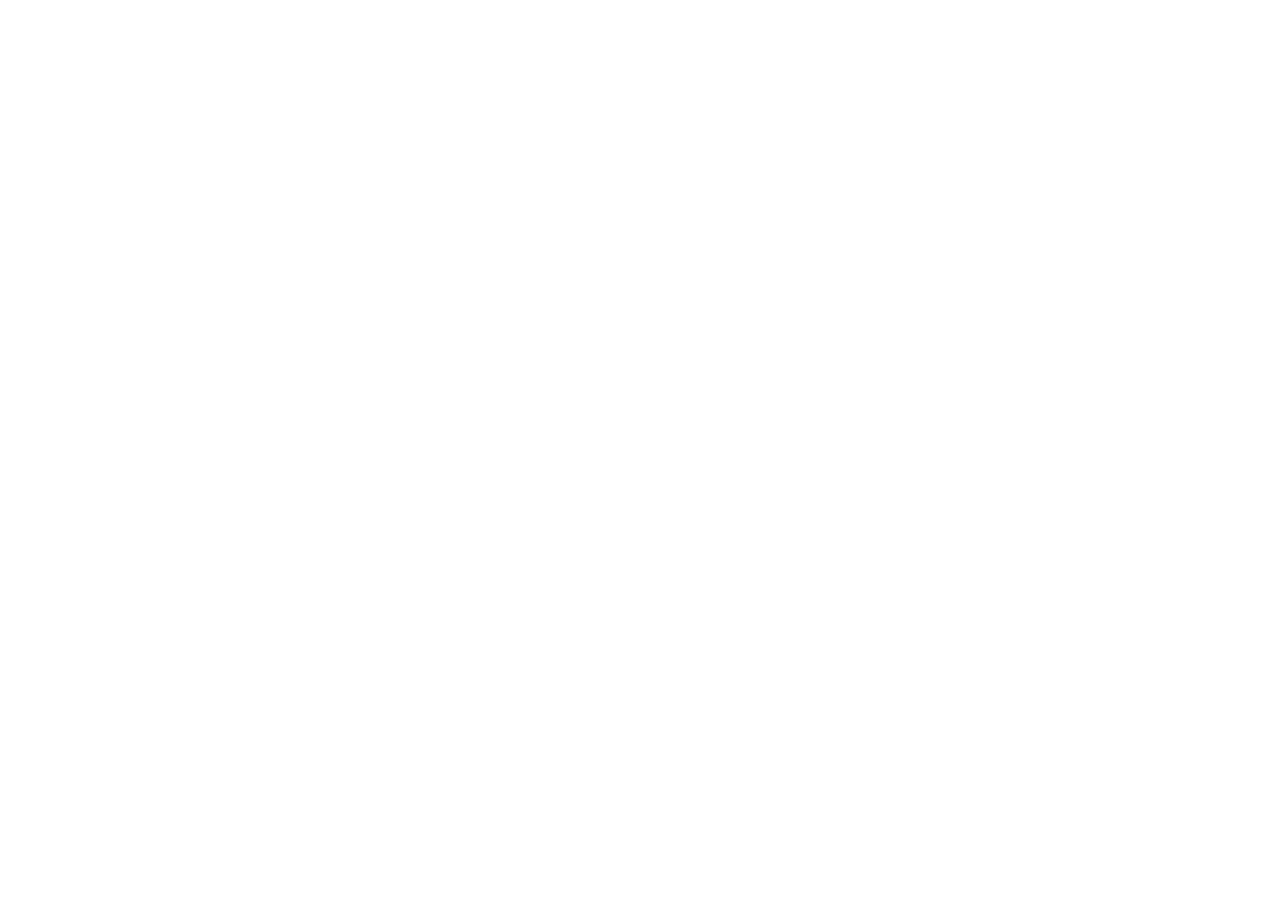
==== index.html @ 147ce9e5 "first commit" ====
<!DOCTYPE html>
<html lang="en">
<head>
    <meta charset="UTF-8">
    <meta http-equiv="X-UA-Compatible" content="IE=edge">
    <meta name="viewport" content="width=device-width, initial-scale=1.0">
    <link rel="stylesheet" href="./CSS/style.css">
    <title>The Booleaner</title>
</head>
<body>
</body>
</html>
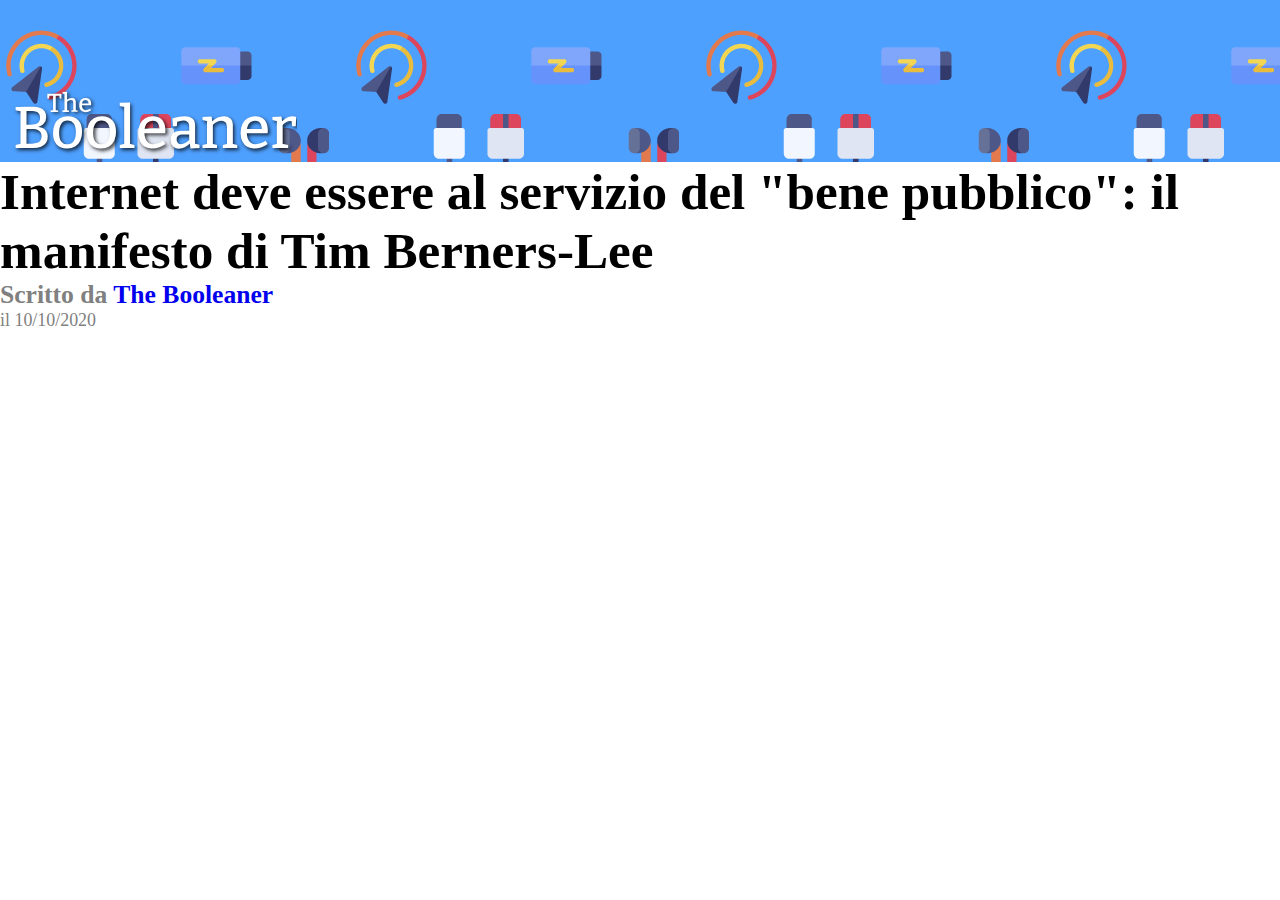
==== commit d9b2985f: "header completato: sfondo, logo, titolo, sottotitolo con link e data di pubblicazione" ====
--- a/index.html
+++ b/index.html
@@ -8,5 +8,18 @@
     <title>The Booleaner</title>
 </head>
 <body>
+    <!-- Header che comprende l'immagine "logo", il titolo principale, il sottotitolo e la data di pubblicazione -->
+    <header>
+        <div class="sfondo_logo">
+            <img id="logo" src="./img/logo.svg" alt="">
+        </div>
+        <h1 id="titolo">Internet deve essere al servizio del "bene pubblico": il manifesto di Tim Berners-Lee</h1>
+        <h3 id="titolo_h3">Scritto da <a id="link_h3" href="#">The Booleaner</a></h3>
+        <span id="data">il 10/10/2020</span>
+    </header>
+
+    <main></main>
+
+    <footer></footer>
 </body>
 </html>--- a/CSS/style.css
+++ b/CSS/style.css
@@ -0,0 +1,37 @@
+*{
+   padding: 0;
+   margin: 0;
+   box-sizing: border-box;
+}
+/* immagine e colore sfondo */
+.sfondo_logo{
+    background-color: rgba(78,160,255,255);
+    background-image: url(../img/pattern.png);
+    height: 18vh;
+    position: relative;
+}
+/* dimensione e posizione logo "The Booleaner" */
+#logo{
+    height: 8vh;
+    position: absolute;
+    bottom: 0;
+    left: 1vw;
+}
+/* dimensione titolo */
+#titolo{
+    font-size: 4vw;
+}
+/* dimensione e colore sottotitolo */
+#titolo_h3{
+    font-size: 2vw;
+    color: grey;
+}
+/* link sottotitolo rimozione sottolineatura */
+#link_h3{
+    text-decoration: none;
+}
+/* data pubblicazione articolo */
+#data{
+    font-size: 1.4vw;
+    color: grey;
+}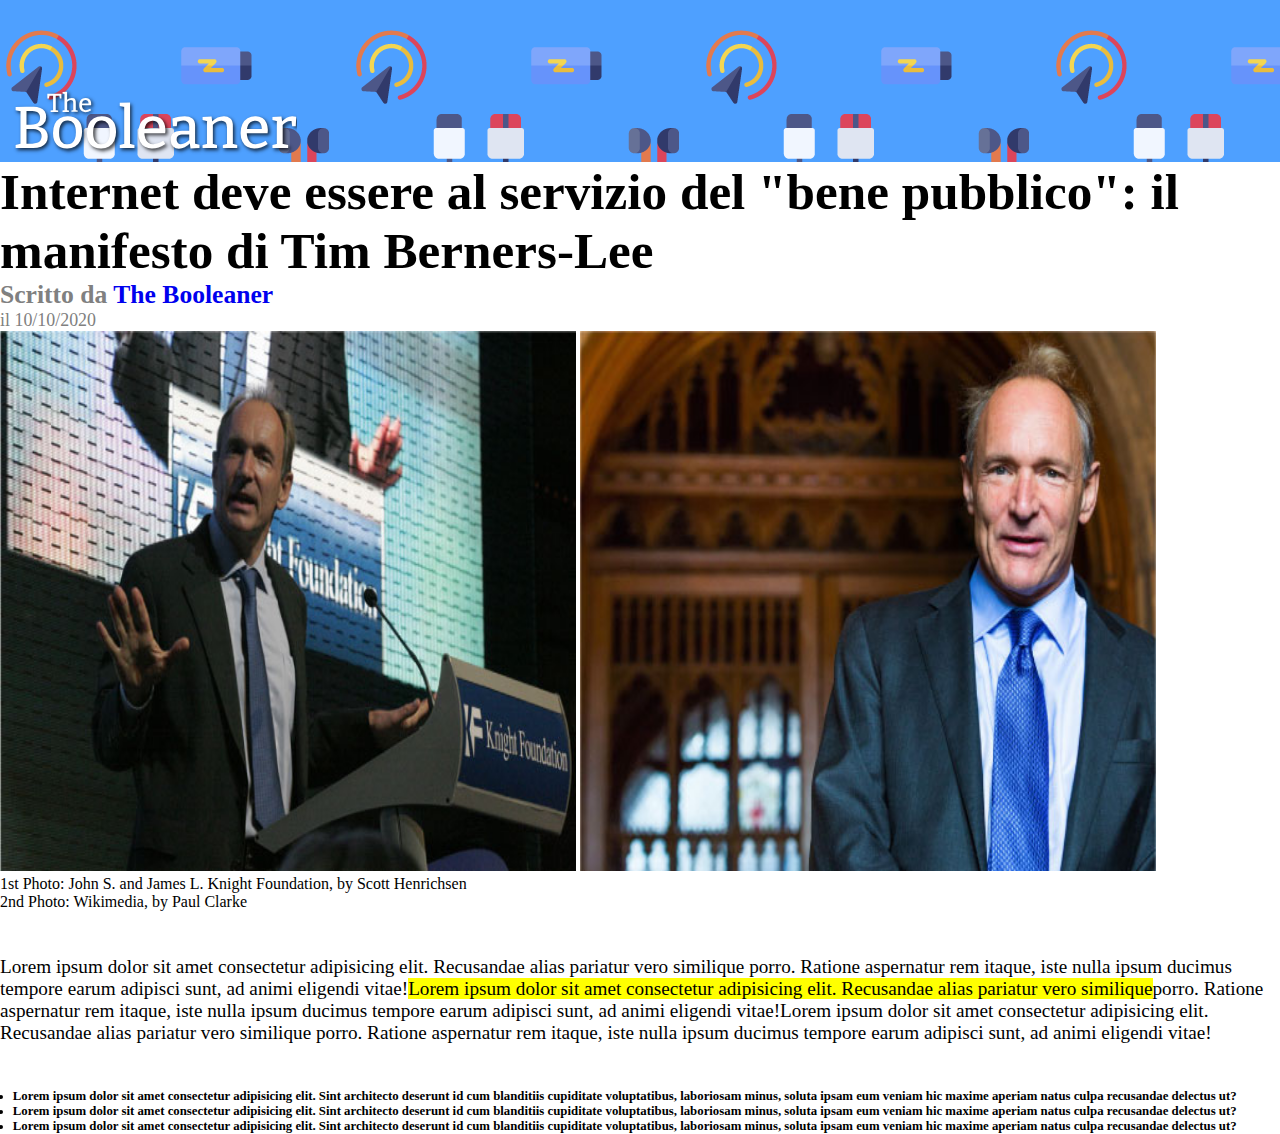
==== commit 8ecf0194: "Main in corso: creati immagini con descrizione, paragrafo con evidenziazione e lista" ====
--- a/index.html
+++ b/index.html
@@ -1,25 +1,39 @@
 <!DOCTYPE html>
 <html lang="en">
-<head>
-    <meta charset="UTF-8">
-    <meta http-equiv="X-UA-Compatible" content="IE=edge">
-    <meta name="viewport" content="width=device-width, initial-scale=1.0">
-    <link rel="stylesheet" href="./CSS/style.css">
-    <title>The Booleaner</title>
-</head>
-<body>
-    <!-- Header che comprende l'immagine "logo", il titolo principale, il sottotitolo e la data di pubblicazione -->
-    <header>
-        <div class="sfondo_logo">
-            <img id="logo" src="./img/logo.svg" alt="">
-        </div>
-        <h1 id="titolo">Internet deve essere al servizio del "bene pubblico": il manifesto di Tim Berners-Lee</h1>
-        <h3 id="titolo_h3">Scritto da <a id="link_h3" href="#">The Booleaner</a></h3>
-        <span id="data">il 10/10/2020</span>
-    </header>
+    <head>
+        <meta charset="UTF-8">
+        <meta http-equiv="X-UA-Compatible" content="IE=edge">
+        <meta name="viewport" content="width=device-width, initial-scale=1.0">
+        <link rel="stylesheet" href="./CSS/style.css">
+        <title>The Booleaner</title>
+    </head>
+    <body>
+        <!-- Header che comprende l'immagine "logo", il titolo principale, il sottotitolo e la data di pubblicazione -->
+        <header>
+            <div class="sfondo_logo">
+                <img id="logo" src="./img/logo.svg" alt="">
+            </div>
+            <h1 id="titolo">Internet deve essere al servizio del "bene pubblico": il manifesto di Tim Berners-Lee</h1>
+            <h3 id="titolo_h3">Scritto da <a id="link_h3" href="#">The Booleaner</a></h3>
+            <span id="data">il 10/10/2020</span>
+        </header>
 
-    <main></main>
+        <main>
+            <figure>
+                <img class="immagini_tim" src="./img/tim-1.jpg" alt="Tim_1" title="Tim_1">
+                <img class="immagini_tim" src="./img/tim-2.jpg" alt="Tim_2" title="Tim_2">
+                <figcaption>1st Photo: John S. and James L. Knight Foundation, by Scott Henrichsen <br> 
+                    2nd Photo: Wikimedia, by Paul Clarke</figcaption>
+            </figure>
+            <p class="paragrafo">Lorem ipsum dolor sit amet consectetur adipisicing elit. Recusandae alias pariatur vero similique porro. Ratione aspernatur rem itaque, iste nulla ipsum ducimus tempore earum adipisci sunt, ad animi eligendi vitae!<span class="evidenziatore">Lorem ipsum dolor sit amet consectetur adipisicing elit. Recusandae alias pariatur vero similique</span>porro. Ratione aspernatur rem itaque, iste nulla ipsum ducimus tempore earum adipisci sunt, ad animi eligendi vitae!Lorem ipsum dolor sit amet consectetur adipisicing elit. Recusandae alias pariatur vero similique porro. Ratione aspernatur rem itaque, iste nulla ipsum ducimus tempore earum adipisci sunt, ad animi eligendi vitae!</p>
 
-    <footer></footer>
-</body>
+            <ul class="lista">
+                <li class="testo_lista"><strong>Lorem ipsum dolor sit amet consectetur adipisicing elit. Sint architecto deserunt id cum blanditiis cupiditate voluptatibus, laboriosam minus, soluta ipsam eum veniam hic maxime aperiam natus culpa recusandae delectus ut?</strong></li>
+                <li class="testo_lista"><strong>Lorem ipsum dolor sit amet consectetur adipisicing elit. Sint architecto deserunt id cum blanditiis cupiditate voluptatibus, laboriosam minus, soluta ipsam eum veniam hic maxime aperiam natus culpa recusandae delectus ut?</strong></li>
+                <li class="testo_lista"><strong>Lorem ipsum dolor sit amet consectetur adipisicing elit. Sint architecto deserunt id cum blanditiis cupiditate voluptatibus, laboriosam minus, soluta ipsam eum veniam hic maxime aperiam natus culpa recusandae delectus ut?</strong></li>
+            </ul>
+        </main>
+
+        <footer></footer>
+    </body>
 </html>--- a/CSS/style.css
+++ b/CSS/style.css
@@ -3,9 +3,10 @@
    margin: 0;
    box-sizing: border-box;
 }
+/* QUI INIZIA L' HEADER */
 /* immagine e colore sfondo */
 .sfondo_logo{
-    background-color: rgba(78,160,255,255);
+    background-color: rgba(78,160,255,1);
     background-image: url(../img/pattern.png);
     height: 18vh;
     position: relative;
@@ -34,4 +35,30 @@
 #data{
     font-size: 1.4vw;
     color: grey;
+}
+
+/* QUI INIZIA IL MAIN */
+
+.immagini_tim{
+    width: 45vw;
+    height: 60vh;
+}
+
+.paragrafo{
+    font-size: 1.5vw;
+    margin-top: 5vh;
+}
+
+.evidenziatore{
+    background-color: yellow;
+}
+
+.lista{
+    padding-left: 1vw;
+    margin-top: 5vh;
+}
+
+.testo_lista{
+    font-size: 1vw;
+    font-style: bold;
 }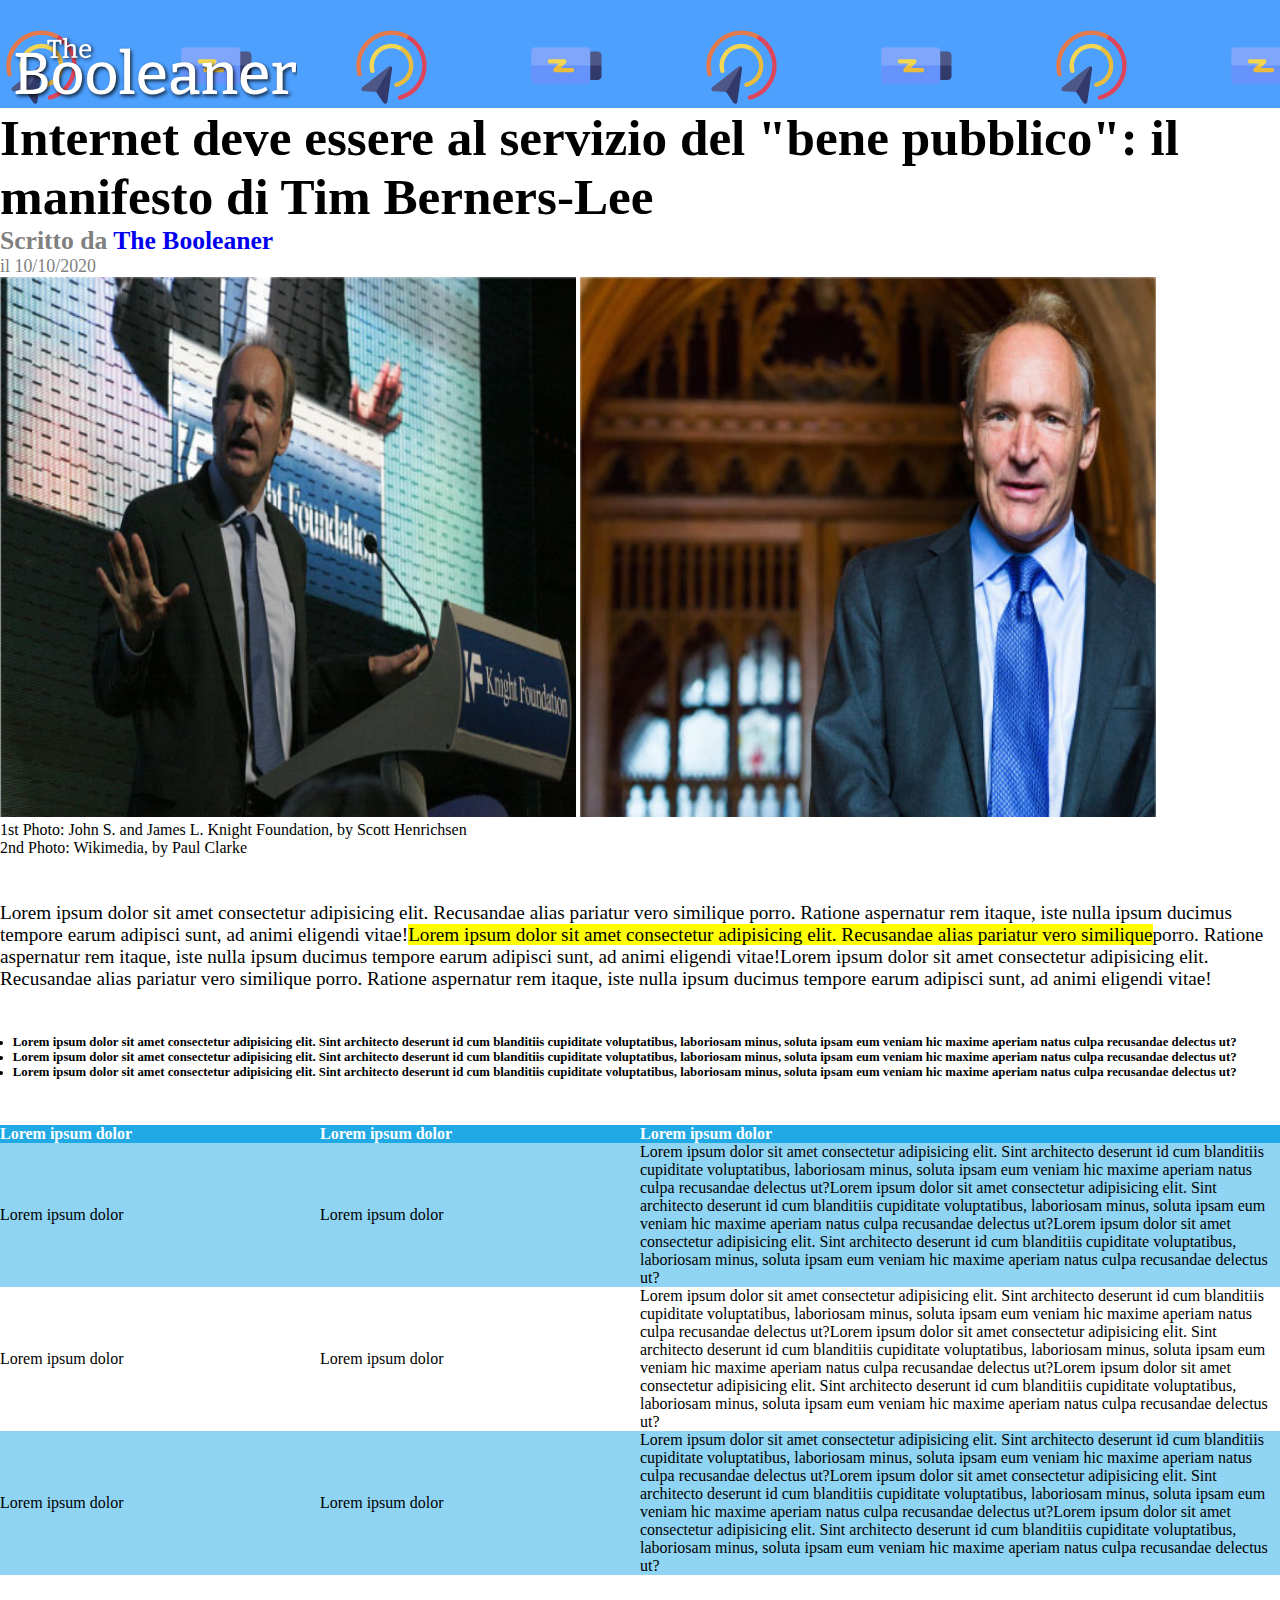
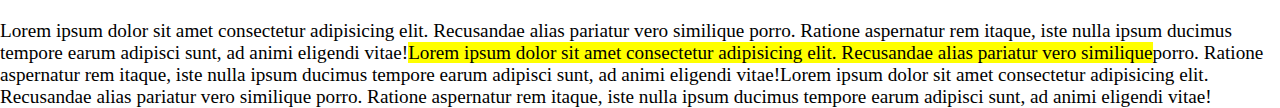
==== commit 646b26fc: "Main completato: creati tabella e paragrafo con evidenziatura" ====
--- a/index.html
+++ b/index.html
@@ -17,7 +17,7 @@
             <h3 id="titolo_h3">Scritto da <a id="link_h3" href="#">The Booleaner</a></h3>
             <span id="data">il 10/10/2020</span>
         </header>
-
+        <!-- Main che comprende 2 immagini con descrizione, paragrafo con evidenziatura, lista non ordinata, tabella e un secondo paragrafo con evidenziatura  -->
         <main>
             <figure>
                 <img class="immagini_tim" src="./img/tim-1.jpg" alt="Tim_1" title="Tim_1">
@@ -26,12 +26,38 @@
                     2nd Photo: Wikimedia, by Paul Clarke</figcaption>
             </figure>
             <p class="paragrafo">Lorem ipsum dolor sit amet consectetur adipisicing elit. Recusandae alias pariatur vero similique porro. Ratione aspernatur rem itaque, iste nulla ipsum ducimus tempore earum adipisci sunt, ad animi eligendi vitae!<span class="evidenziatore">Lorem ipsum dolor sit amet consectetur adipisicing elit. Recusandae alias pariatur vero similique</span>porro. Ratione aspernatur rem itaque, iste nulla ipsum ducimus tempore earum adipisci sunt, ad animi eligendi vitae!Lorem ipsum dolor sit amet consectetur adipisicing elit. Recusandae alias pariatur vero similique porro. Ratione aspernatur rem itaque, iste nulla ipsum ducimus tempore earum adipisci sunt, ad animi eligendi vitae!</p>
-
             <ul class="lista">
                 <li class="testo_lista"><strong>Lorem ipsum dolor sit amet consectetur adipisicing elit. Sint architecto deserunt id cum blanditiis cupiditate voluptatibus, laboriosam minus, soluta ipsam eum veniam hic maxime aperiam natus culpa recusandae delectus ut?</strong></li>
                 <li class="testo_lista"><strong>Lorem ipsum dolor sit amet consectetur adipisicing elit. Sint architecto deserunt id cum blanditiis cupiditate voluptatibus, laboriosam minus, soluta ipsam eum veniam hic maxime aperiam natus culpa recusandae delectus ut?</strong></li>
                 <li class="testo_lista"><strong>Lorem ipsum dolor sit amet consectetur adipisicing elit. Sint architecto deserunt id cum blanditiis cupiditate voluptatibus, laboriosam minus, soluta ipsam eum veniam hic maxime aperiam natus culpa recusandae delectus ut?</strong></li>
             </ul>
+            <table>
+                <thead>
+                    <tr>
+                        <th>Lorem ipsum dolor</th>
+                        <th>Lorem ipsum dolor</th>
+                        <th class="colonna_grande">Lorem ipsum dolor</th>
+                    </tr>
+                </thead>
+                <tbody>
+                    <tr class="colorato">
+                        <td>Lorem ipsum dolor</td>
+                        <td>Lorem ipsum dolor</td>
+                        <td>Lorem ipsum dolor sit amet consectetur adipisicing elit. Sint architecto deserunt id cum blanditiis cupiditate voluptatibus, laboriosam minus, soluta ipsam eum veniam hic maxime aperiam natus culpa recusandae delectus ut?Lorem ipsum dolor sit amet consectetur adipisicing elit. Sint architecto deserunt id cum blanditiis cupiditate voluptatibus, laboriosam minus, soluta ipsam eum veniam hic maxime aperiam natus culpa recusandae delectus ut?Lorem ipsum dolor sit amet consectetur adipisicing elit. Sint architecto deserunt id cum blanditiis cupiditate voluptatibus, laboriosam minus, soluta ipsam eum veniam hic maxime aperiam natus culpa recusandae delectus ut?</td>
+                    </tr>
+                    <tr>
+                        <td>Lorem ipsum dolor</td>
+                        <td>Lorem ipsum dolor</td>
+                        <td>Lorem ipsum dolor sit amet consectetur adipisicing elit. Sint architecto deserunt id cum blanditiis cupiditate voluptatibus, laboriosam minus, soluta ipsam eum veniam hic maxime aperiam natus culpa recusandae delectus ut?Lorem ipsum dolor sit amet consectetur adipisicing elit. Sint architecto deserunt id cum blanditiis cupiditate voluptatibus, laboriosam minus, soluta ipsam eum veniam hic maxime aperiam natus culpa recusandae delectus ut?Lorem ipsum dolor sit amet consectetur adipisicing elit. Sint architecto deserunt id cum blanditiis cupiditate voluptatibus, laboriosam minus, soluta ipsam eum veniam hic maxime aperiam natus culpa recusandae delectus ut?</td>
+                    </tr>
+                    <tr class="colorato">
+                        <td>Lorem ipsum dolor</td>
+                        <td>Lorem ipsum dolor</td>
+                        <td>Lorem ipsum dolor sit amet consectetur adipisicing elit. Sint architecto deserunt id cum blanditiis cupiditate voluptatibus, laboriosam minus, soluta ipsam eum veniam hic maxime aperiam natus culpa recusandae delectus ut?Lorem ipsum dolor sit amet consectetur adipisicing elit. Sint architecto deserunt id cum blanditiis cupiditate voluptatibus, laboriosam minus, soluta ipsam eum veniam hic maxime aperiam natus culpa recusandae delectus ut?Lorem ipsum dolor sit amet consectetur adipisicing elit. Sint architecto deserunt id cum blanditiis cupiditate voluptatibus, laboriosam minus, soluta ipsam eum veniam hic maxime aperiam natus culpa recusandae delectus ut?</td>
+                    </tr>
+                </tbody>
+            </table>
+            <p class="paragrafo">Lorem ipsum dolor sit amet consectetur adipisicing elit. Recusandae alias pariatur vero similique porro. Ratione aspernatur rem itaque, iste nulla ipsum ducimus tempore earum adipisci sunt, ad animi eligendi vitae!<span class="evidenziatore">Lorem ipsum dolor sit amet consectetur adipisicing elit. Recusandae alias pariatur vero similique</span>porro. Ratione aspernatur rem itaque, iste nulla ipsum ducimus tempore earum adipisci sunt, ad animi eligendi vitae!Lorem ipsum dolor sit amet consectetur adipisicing elit. Recusandae alias pariatur vero similique porro. Ratione aspernatur rem itaque, iste nulla ipsum ducimus tempore earum adipisci sunt, ad animi eligendi vitae!</p>
         </main>
 
         <footer></footer>
--- a/CSS/style.css
+++ b/CSS/style.css
@@ -8,7 +8,7 @@
 .sfondo_logo{
     background-color: rgba(78,160,255,1);
     background-image: url(../img/pattern.png);
-    height: 18vh;
+    height: 12vh;
     position: relative;
 }
 /* dimensione e posizione logo "The Booleaner" */
@@ -38,27 +38,46 @@
 }
 
 /* QUI INIZIA IL MAIN */
-
+/* dimensioni immagini Tim */
 .immagini_tim{
     width: 45vw;
     height: 60vh;
 }
-
+/* dimensione e margine paragrafo */
 .paragrafo{
     font-size: 1.5vw;
     margin-top: 5vh;
 }
-
+/* evidenziatura parziale del paragrafo */
 .evidenziatore{
     background-color: yellow;
 }
-
+/* movimento verso destra per visualizzare correttamente la lista  */
 .lista{
     padding-left: 1vw;
     margin-top: 5vh;
 }
-
+/* grandezza e stile testo della lista */
 .testo_lista{
     font-size: 1vw;
     font-style: bold;
+}
+/* stile e  margine tabella*/
+table{
+    border-collapse: collapse;
+    margin-top: 5vh;
+}
+/* colore sfondo intestazione tabella, colore testo e testo allineato a sinistra */
+thead{
+    background-color: rgba(32,169,229,1);
+    color: white;
+    text-align: left;
+}
+/* colore sfondo riga tabella */
+.colorato{
+    background-color: rgba(32,169,229,0.5);
+}
+/* dimenssione slot tabella */
+.colonna_grande{
+    width: 50%;
 }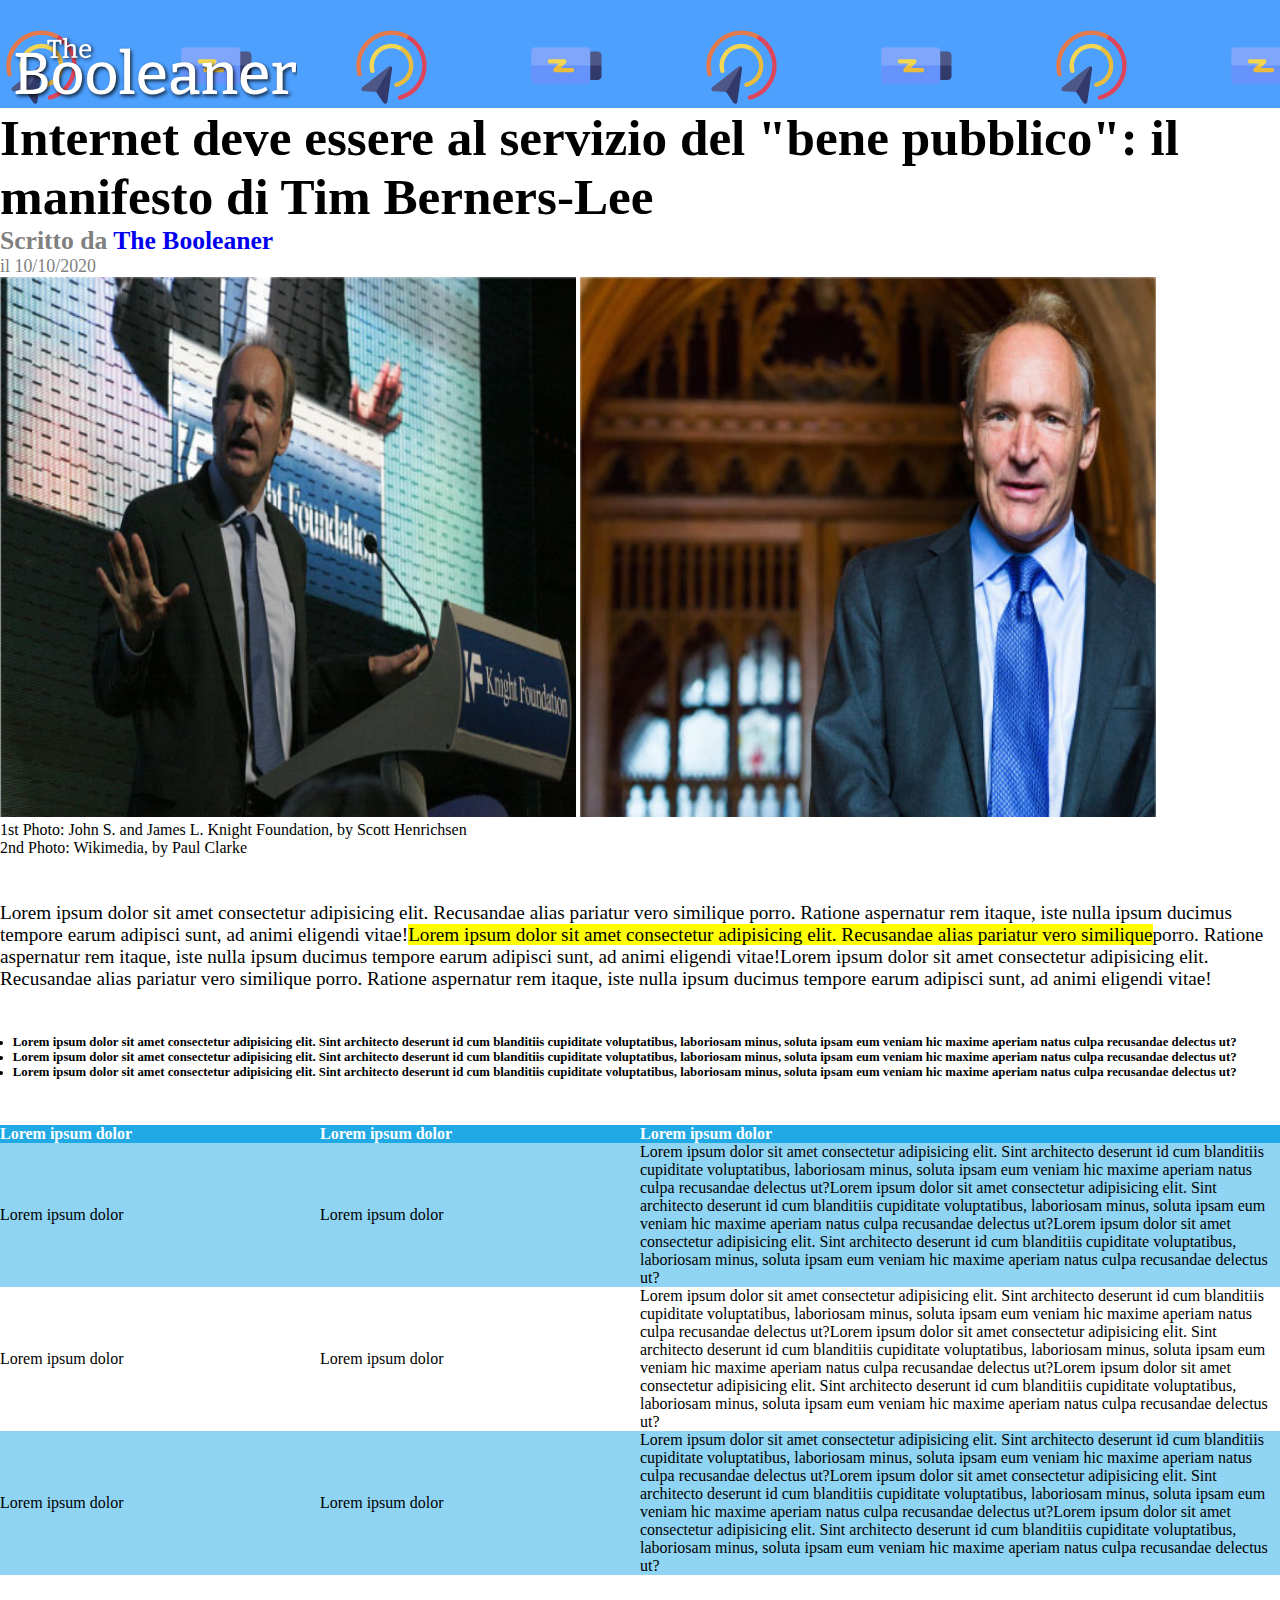
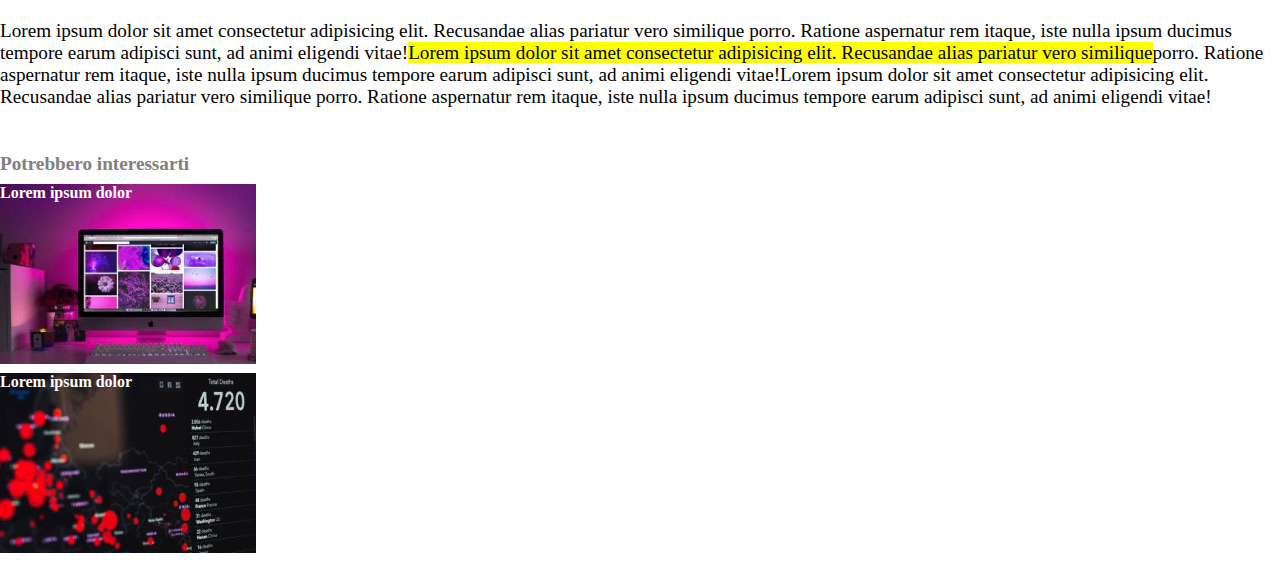
==== commit 3ead829a: "Footer completato: creati titolo h3, 2 div contenenti immagini background e titoli h4" ====
--- a/index.html
+++ b/index.html
@@ -59,7 +59,15 @@
             </table>
             <p class="paragrafo">Lorem ipsum dolor sit amet consectetur adipisicing elit. Recusandae alias pariatur vero similique porro. Ratione aspernatur rem itaque, iste nulla ipsum ducimus tempore earum adipisci sunt, ad animi eligendi vitae!<span class="evidenziatore">Lorem ipsum dolor sit amet consectetur adipisicing elit. Recusandae alias pariatur vero similique</span>porro. Ratione aspernatur rem itaque, iste nulla ipsum ducimus tempore earum adipisci sunt, ad animi eligendi vitae!Lorem ipsum dolor sit amet consectetur adipisicing elit. Recusandae alias pariatur vero similique porro. Ratione aspernatur rem itaque, iste nulla ipsum ducimus tempore earum adipisci sunt, ad animi eligendi vitae!</p>
         </main>
-
-        <footer></footer>
+        <!-- Footer che comprende un titolo h3 e due immagini di sfondo con scritta h4 -->
+        <footer>
+            <h3 class="titolo_footer">Potrebbero interessarti</h3>
+            <div class="img_footer" id="img_footer_1">
+                <h4>Lorem ipsum dolor</h4>
+            </div>
+            <div class="img_footer" id="img_footer_2">
+                <h4>Lorem ipsum dolor</h4>
+            </div>
+        </footer>
     </body>
 </html>--- a/CSS/style.css
+++ b/CSS/style.css
@@ -3,6 +3,7 @@
    margin: 0;
    box-sizing: border-box;
 }
+
 /* QUI INIZIA L' HEADER */
 /* immagine e colore sfondo */
 .sfondo_logo{
@@ -60,7 +61,6 @@
 /* grandezza e stile testo della lista */
 .testo_lista{
     font-size: 1vw;
-    font-style: bold;
 }
 /* stile e  margine tabella*/
 table{
@@ -80,4 +80,30 @@
 /* dimenssione slot tabella */
 .colonna_grande{
     width: 50%;
+}
+
+/* QUI INIZIA IL FOOTER */
+/* grandezza, colore e margine titolo footer */
+.titolo_footer{
+    font-size: 1.5vw;
+    color: grey;
+    margin-top: 5vh;
+    margin-bottom: 1vh;
+}
+/* grandezza e margine slot img + colore scritta */
+.img_footer{
+    color: white;
+    height: 20vh;
+    width: 20vw;
+    margin-bottom: 1vh;
+}
+/* import del' immagine come sfondo e no repeat */
+#img_footer_1{
+    background-image: url(../img/monitor.jpg);
+    background-repeat: no-repeat;
+}
+/* import del' immagine come sfondo e no repeat */
+#img_footer_2{
+    background-image: url(../img/graph.jpg);
+    background-repeat: no-repeat;
 }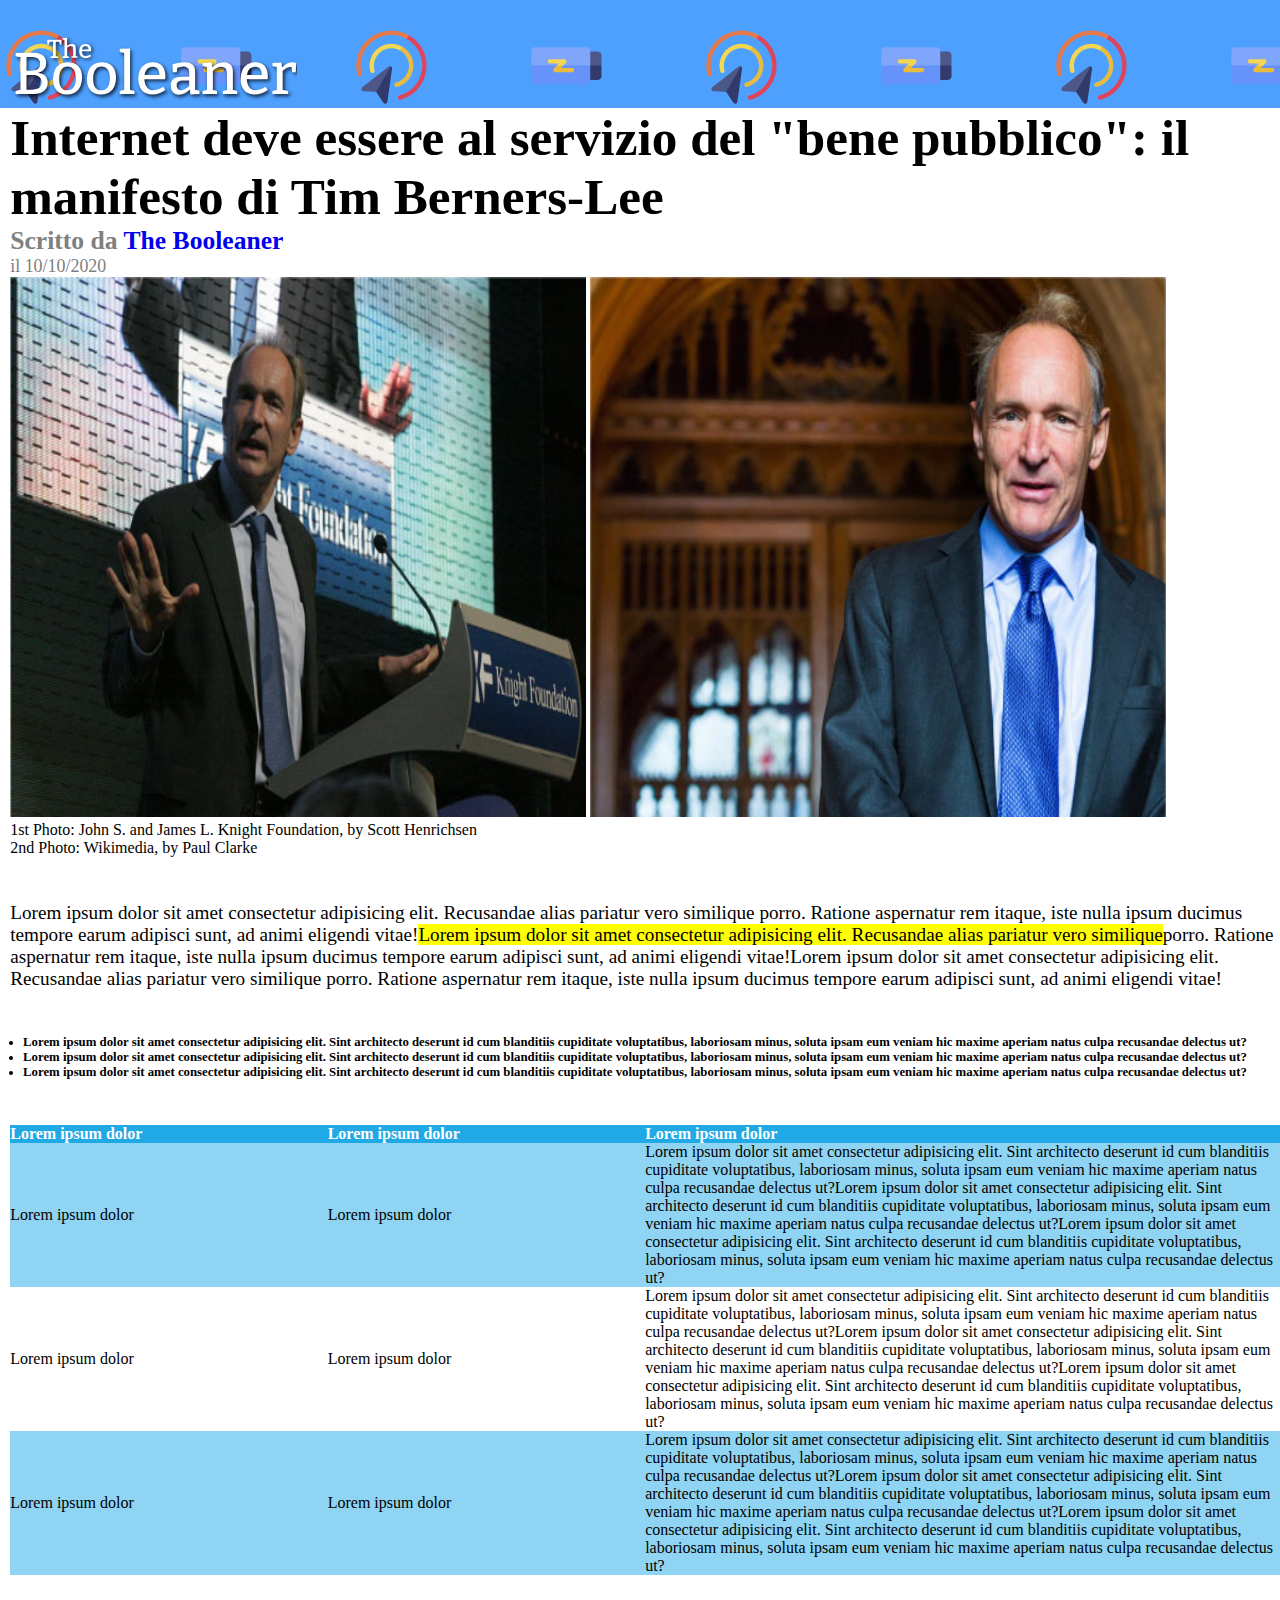
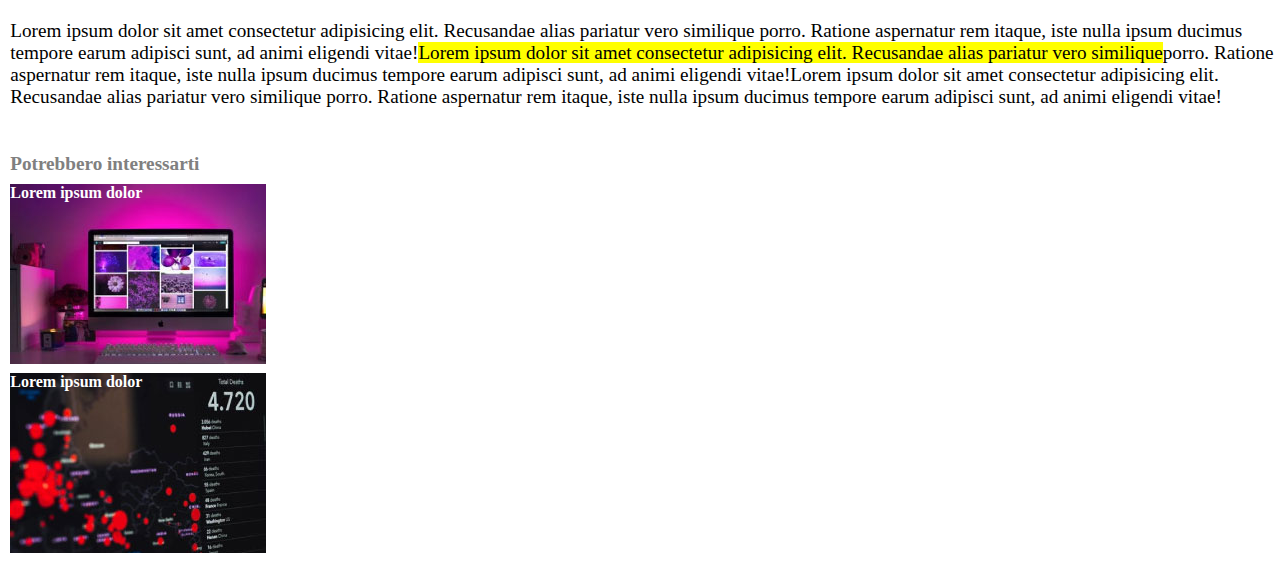
==== commit 973eaa35: "Modifiche: spostati h1, h3 e span da header a main. Creato div"container" per margine sinistro" ====
--- a/index.html
+++ b/index.html
@@ -8,66 +8,69 @@
         <title>The Booleaner</title>
     </head>
     <body>
-        <!-- Header che comprende l'immagine "logo", il titolo principale, il sottotitolo e la data di pubblicazione -->
+        <!-- Header che comprende l'immagine "logo", immagine background e colore background -->
         <header>
             <div class="sfondo_logo">
                 <img id="logo" src="./img/logo.svg" alt="">
             </div>
-            <h1 id="titolo">Internet deve essere al servizio del "bene pubblico": il manifesto di Tim Berners-Lee</h1>
-            <h3 id="titolo_h3">Scritto da <a id="link_h3" href="#">The Booleaner</a></h3>
-            <span id="data">il 10/10/2020</span>
         </header>
-        <!-- Main che comprende 2 immagini con descrizione, paragrafo con evidenziatura, lista non ordinata, tabella e un secondo paragrafo con evidenziatura  -->
-        <main>
-            <figure>
-                <img class="immagini_tim" src="./img/tim-1.jpg" alt="Tim_1" title="Tim_1">
-                <img class="immagini_tim" src="./img/tim-2.jpg" alt="Tim_2" title="Tim_2">
-                <figcaption>1st Photo: John S. and James L. Knight Foundation, by Scott Henrichsen <br> 
-                    2nd Photo: Wikimedia, by Paul Clarke</figcaption>
-            </figure>
-            <p class="paragrafo">Lorem ipsum dolor sit amet consectetur adipisicing elit. Recusandae alias pariatur vero similique porro. Ratione aspernatur rem itaque, iste nulla ipsum ducimus tempore earum adipisci sunt, ad animi eligendi vitae!<span class="evidenziatore">Lorem ipsum dolor sit amet consectetur adipisicing elit. Recusandae alias pariatur vero similique</span>porro. Ratione aspernatur rem itaque, iste nulla ipsum ducimus tempore earum adipisci sunt, ad animi eligendi vitae!Lorem ipsum dolor sit amet consectetur adipisicing elit. Recusandae alias pariatur vero similique porro. Ratione aspernatur rem itaque, iste nulla ipsum ducimus tempore earum adipisci sunt, ad animi eligendi vitae!</p>
-            <ul class="lista">
-                <li class="testo_lista"><strong>Lorem ipsum dolor sit amet consectetur adipisicing elit. Sint architecto deserunt id cum blanditiis cupiditate voluptatibus, laboriosam minus, soluta ipsam eum veniam hic maxime aperiam natus culpa recusandae delectus ut?</strong></li>
-                <li class="testo_lista"><strong>Lorem ipsum dolor sit amet consectetur adipisicing elit. Sint architecto deserunt id cum blanditiis cupiditate voluptatibus, laboriosam minus, soluta ipsam eum veniam hic maxime aperiam natus culpa recusandae delectus ut?</strong></li>
-                <li class="testo_lista"><strong>Lorem ipsum dolor sit amet consectetur adipisicing elit. Sint architecto deserunt id cum blanditiis cupiditate voluptatibus, laboriosam minus, soluta ipsam eum veniam hic maxime aperiam natus culpa recusandae delectus ut?</strong></li>
-            </ul>
-            <table>
-                <thead>
-                    <tr>
-                        <th>Lorem ipsum dolor</th>
-                        <th>Lorem ipsum dolor</th>
-                        <th class="colonna_grande">Lorem ipsum dolor</th>
-                    </tr>
-                </thead>
-                <tbody>
-                    <tr class="colorato">
-                        <td>Lorem ipsum dolor</td>
-                        <td>Lorem ipsum dolor</td>
-                        <td>Lorem ipsum dolor sit amet consectetur adipisicing elit. Sint architecto deserunt id cum blanditiis cupiditate voluptatibus, laboriosam minus, soluta ipsam eum veniam hic maxime aperiam natus culpa recusandae delectus ut?Lorem ipsum dolor sit amet consectetur adipisicing elit. Sint architecto deserunt id cum blanditiis cupiditate voluptatibus, laboriosam minus, soluta ipsam eum veniam hic maxime aperiam natus culpa recusandae delectus ut?Lorem ipsum dolor sit amet consectetur adipisicing elit. Sint architecto deserunt id cum blanditiis cupiditate voluptatibus, laboriosam minus, soluta ipsam eum veniam hic maxime aperiam natus culpa recusandae delectus ut?</td>
-                    </tr>
-                    <tr>
-                        <td>Lorem ipsum dolor</td>
-                        <td>Lorem ipsum dolor</td>
-                        <td>Lorem ipsum dolor sit amet consectetur adipisicing elit. Sint architecto deserunt id cum blanditiis cupiditate voluptatibus, laboriosam minus, soluta ipsam eum veniam hic maxime aperiam natus culpa recusandae delectus ut?Lorem ipsum dolor sit amet consectetur adipisicing elit. Sint architecto deserunt id cum blanditiis cupiditate voluptatibus, laboriosam minus, soluta ipsam eum veniam hic maxime aperiam natus culpa recusandae delectus ut?Lorem ipsum dolor sit amet consectetur adipisicing elit. Sint architecto deserunt id cum blanditiis cupiditate voluptatibus, laboriosam minus, soluta ipsam eum veniam hic maxime aperiam natus culpa recusandae delectus ut?</td>
-                    </tr>
-                    <tr class="colorato">
-                        <td>Lorem ipsum dolor</td>
-                        <td>Lorem ipsum dolor</td>
-                        <td>Lorem ipsum dolor sit amet consectetur adipisicing elit. Sint architecto deserunt id cum blanditiis cupiditate voluptatibus, laboriosam minus, soluta ipsam eum veniam hic maxime aperiam natus culpa recusandae delectus ut?Lorem ipsum dolor sit amet consectetur adipisicing elit. Sint architecto deserunt id cum blanditiis cupiditate voluptatibus, laboriosam minus, soluta ipsam eum veniam hic maxime aperiam natus culpa recusandae delectus ut?Lorem ipsum dolor sit amet consectetur adipisicing elit. Sint architecto deserunt id cum blanditiis cupiditate voluptatibus, laboriosam minus, soluta ipsam eum veniam hic maxime aperiam natus culpa recusandae delectus ut?</td>
-                    </tr>
-                </tbody>
-            </table>
-            <p class="paragrafo">Lorem ipsum dolor sit amet consectetur adipisicing elit. Recusandae alias pariatur vero similique porro. Ratione aspernatur rem itaque, iste nulla ipsum ducimus tempore earum adipisci sunt, ad animi eligendi vitae!<span class="evidenziatore">Lorem ipsum dolor sit amet consectetur adipisicing elit. Recusandae alias pariatur vero similique</span>porro. Ratione aspernatur rem itaque, iste nulla ipsum ducimus tempore earum adipisci sunt, ad animi eligendi vitae!Lorem ipsum dolor sit amet consectetur adipisicing elit. Recusandae alias pariatur vero similique porro. Ratione aspernatur rem itaque, iste nulla ipsum ducimus tempore earum adipisci sunt, ad animi eligendi vitae!</p>
-        </main>
-        <!-- Footer che comprende un titolo h3 e due immagini di sfondo con scritta h4 -->
-        <footer>
-            <h3 class="titolo_footer">Potrebbero interessarti</h3>
-            <div class="img_footer" id="img_footer_1">
-                <h4>Lorem ipsum dolor</h4>
-            </div>
-            <div class="img_footer" id="img_footer_2">
-                <h4>Lorem ipsum dolor</h4>
-            </div>
-        </footer>
+
+        <div class="container">
+            <!-- Main che comprende il titolo principale, il sottotitolo, la data di pubblicazione, 2 immagini con descrizione, paragrafo con evidenziatura, lista non ordinata, tabella e un secondo paragrafo con evidenziatura  -->
+            <main>
+                <h1 id="titolo">Internet deve essere al servizio del "bene pubblico": il manifesto di Tim Berners-Lee</h1>
+                <h3 id="titolo_h3">Scritto da <a id="link_h3" href="#">The Booleaner</a></h3>
+                <span id="data">il 10/10/2020</span>
+                <figure>
+                    <img class="immagini_tim" src="./img/tim-1.jpg" alt="Tim_1" title="Tim_1">
+                    <img class="immagini_tim" src="./img/tim-2.jpg" alt="Tim_2" title="Tim_2">
+                    <figcaption>1st Photo: John S. and James L. Knight Foundation, by Scott Henrichsen <br> 
+                        2nd Photo: Wikimedia, by Paul Clarke</figcaption>
+                </figure>
+                <p class="paragrafo">Lorem ipsum dolor sit amet consectetur adipisicing elit. Recusandae alias pariatur vero similique porro. Ratione aspernatur rem itaque, iste nulla ipsum ducimus tempore earum adipisci sunt, ad animi eligendi vitae!<span class="evidenziatore">Lorem ipsum dolor sit amet consectetur adipisicing elit. Recusandae alias pariatur vero similique</span>porro. Ratione aspernatur rem itaque, iste nulla ipsum ducimus tempore earum adipisci sunt, ad animi eligendi vitae!Lorem ipsum dolor sit amet consectetur adipisicing elit. Recusandae alias pariatur vero similique porro. Ratione aspernatur rem itaque, iste nulla ipsum ducimus tempore earum adipisci sunt, ad animi eligendi vitae!</p>
+                <ul class="lista">
+                    <li class="testo_lista"><strong>Lorem ipsum dolor sit amet consectetur adipisicing elit. Sint architecto deserunt id cum blanditiis cupiditate voluptatibus, laboriosam minus, soluta ipsam eum veniam hic maxime aperiam natus culpa recusandae delectus ut?</strong></li>
+                    <li class="testo_lista"><strong>Lorem ipsum dolor sit amet consectetur adipisicing elit. Sint architecto deserunt id cum blanditiis cupiditate voluptatibus, laboriosam minus, soluta ipsam eum veniam hic maxime aperiam natus culpa recusandae delectus ut?</strong></li>
+                    <li class="testo_lista"><strong>Lorem ipsum dolor sit amet consectetur adipisicing elit. Sint architecto deserunt id cum blanditiis cupiditate voluptatibus, laboriosam minus, soluta ipsam eum veniam hic maxime aperiam natus culpa recusandae delectus ut?</strong></li>
+                </ul>
+                <table>
+                    <thead>
+                        <tr>
+                            <th>Lorem ipsum dolor</th>
+                            <th>Lorem ipsum dolor</th>
+                            <th class="colonna_grande">Lorem ipsum dolor</th>
+                        </tr>
+                    </thead>
+                    <tbody>
+                        <tr class="colorato">
+                            <td>Lorem ipsum dolor</td>
+                            <td>Lorem ipsum dolor</td>
+                            <td>Lorem ipsum dolor sit amet consectetur adipisicing elit. Sint architecto deserunt id cum blanditiis cupiditate voluptatibus, laboriosam minus, soluta ipsam eum veniam hic maxime aperiam natus culpa recusandae delectus ut?Lorem ipsum dolor sit amet consectetur adipisicing elit. Sint architecto deserunt id cum blanditiis cupiditate voluptatibus, laboriosam minus, soluta ipsam eum veniam hic maxime aperiam natus culpa recusandae delectus ut?Lorem ipsum dolor sit amet consectetur adipisicing elit. Sint architecto deserunt id cum blanditiis cupiditate voluptatibus, laboriosam minus, soluta ipsam eum veniam hic maxime aperiam natus culpa recusandae delectus ut?</td>
+                        </tr>
+                        <tr>
+                            <td>Lorem ipsum dolor</td>
+                            <td>Lorem ipsum dolor</td>
+                            <td>Lorem ipsum dolor sit amet consectetur adipisicing elit. Sint architecto deserunt id cum blanditiis cupiditate voluptatibus, laboriosam minus, soluta ipsam eum veniam hic maxime aperiam natus culpa recusandae delectus ut?Lorem ipsum dolor sit amet consectetur adipisicing elit. Sint architecto deserunt id cum blanditiis cupiditate voluptatibus, laboriosam minus, soluta ipsam eum veniam hic maxime aperiam natus culpa recusandae delectus ut?Lorem ipsum dolor sit amet consectetur adipisicing elit. Sint architecto deserunt id cum blanditiis cupiditate voluptatibus, laboriosam minus, soluta ipsam eum veniam hic maxime aperiam natus culpa recusandae delectus ut?</td>
+                        </tr>
+                        <tr class="colorato">
+                            <td>Lorem ipsum dolor</td>
+                            <td>Lorem ipsum dolor</td>
+                            <td>Lorem ipsum dolor sit amet consectetur adipisicing elit. Sint architecto deserunt id cum blanditiis cupiditate voluptatibus, laboriosam minus, soluta ipsam eum veniam hic maxime aperiam natus culpa recusandae delectus ut?Lorem ipsum dolor sit amet consectetur adipisicing elit. Sint architecto deserunt id cum blanditiis cupiditate voluptatibus, laboriosam minus, soluta ipsam eum veniam hic maxime aperiam natus culpa recusandae delectus ut?Lorem ipsum dolor sit amet consectetur adipisicing elit. Sint architecto deserunt id cum blanditiis cupiditate voluptatibus, laboriosam minus, soluta ipsam eum veniam hic maxime aperiam natus culpa recusandae delectus ut?</td>
+                        </tr>
+                    </tbody>
+                </table>
+                <p class="paragrafo">Lorem ipsum dolor sit amet consectetur adipisicing elit. Recusandae alias pariatur vero similique porro. Ratione aspernatur rem itaque, iste nulla ipsum ducimus tempore earum adipisci sunt, ad animi eligendi vitae!<span class="evidenziatore">Lorem ipsum dolor sit amet consectetur adipisicing elit. Recusandae alias pariatur vero similique</span>porro. Ratione aspernatur rem itaque, iste nulla ipsum ducimus tempore earum adipisci sunt, ad animi eligendi vitae!Lorem ipsum dolor sit amet consectetur adipisicing elit. Recusandae alias pariatur vero similique porro. Ratione aspernatur rem itaque, iste nulla ipsum ducimus tempore earum adipisci sunt, ad animi eligendi vitae!</p>
+            </main>
+            <!-- Footer che comprende un titolo h3 e due immagini di sfondo con scritta h4 -->
+            <footer>
+                <h3 class="titolo_footer">Potrebbero interessarti</h3>
+                <div class="img_footer" id="img_footer_1">
+                    <h4>Lorem ipsum dolor</h4>
+                </div>
+                <div class="img_footer" id="img_footer_2">
+                    <h4>Lorem ipsum dolor</h4>
+                </div>
+            </footer>
+        </div>
     </body>
 </html>--- a/CSS/style.css
+++ b/CSS/style.css
@@ -2,6 +2,10 @@
    padding: 0;
    margin: 0;
    box-sizing: border-box;
+}
+
+.container{
+    margin-left: 0.8vw;
 }
 
 /* QUI INIZIA L' HEADER */
@@ -19,6 +23,8 @@
     bottom: 0;
     left: 1vw;
 }
+
+/* QUI INIZIA IL MAIN */
 /* dimensione titolo */
 #titolo{
     font-size: 4vw;
@@ -37,8 +43,6 @@
     font-size: 1.4vw;
     color: grey;
 }
-
-/* QUI INIZIA IL MAIN */
 /* dimensioni immagini Tim */
 .immagini_tim{
     width: 45vw;
